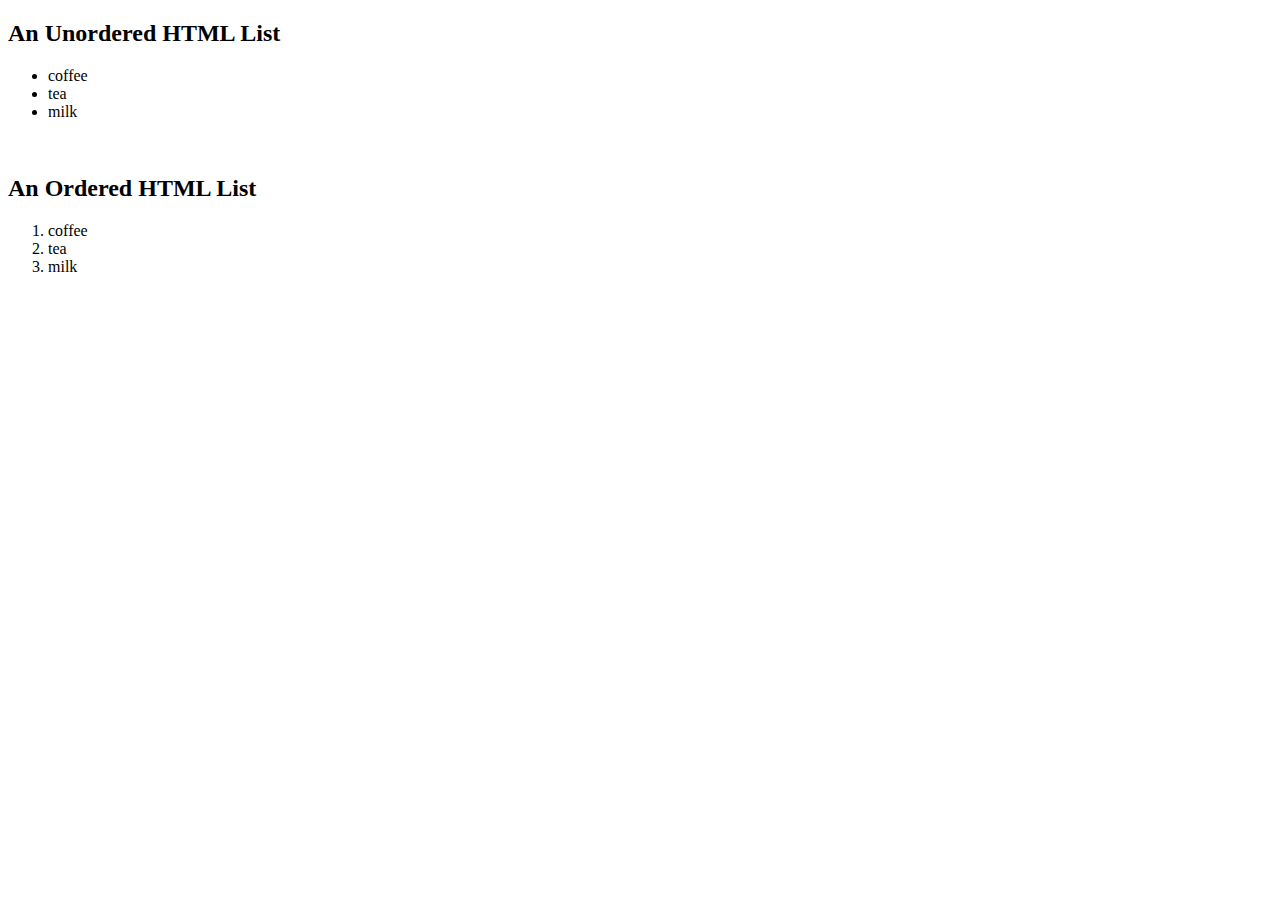
==== index.html @ 98984905 "exercise1" ====
<!DOCTYPE html>
<html lang="en">
<head>
    <meta charset="UTF-8">
    <meta http-equiv="X-UA-Compatible" content="IE=edge">
    <meta name="viewport" content="width=, initial-scale=1.0">
    <title>Document</title>
</head>
<body>
  <h2><b>An Unordered HTML List</b></h2>
  <ul><li>coffee</li>
<li>tea</li>
<li>milk</li></ul>
<br>
<h2><b>An Ordered HTML List</b></h2>
<ol type="1"><li>coffee</li>
<li>tea</li>
<li>milk</li></ol>
</body>
</html>
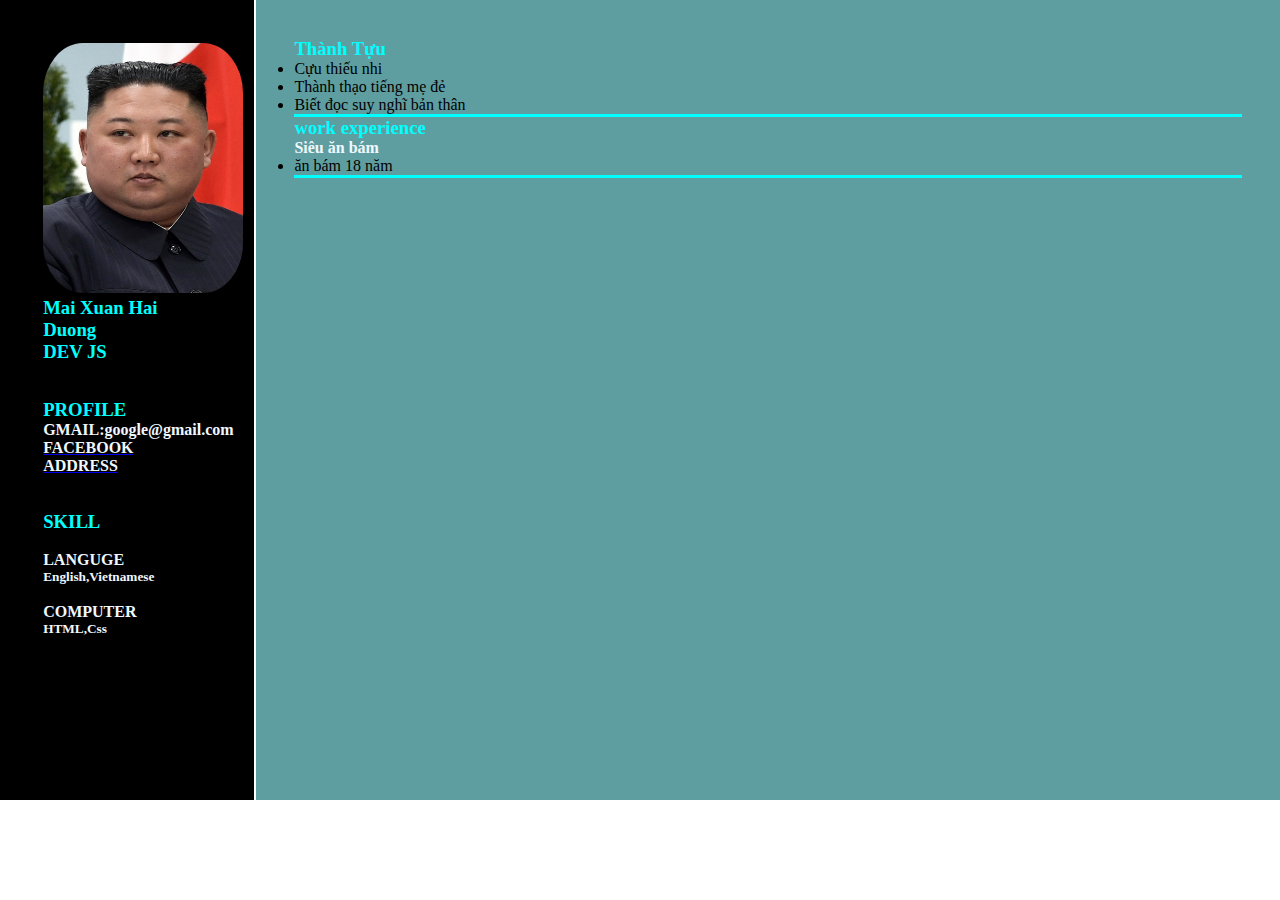
==== commit f7532a20: "exercise 2" ====
--- a/index.html
+++ b/index.html
@@ -1,20 +1,76 @@
 <!DOCTYPE html>
 <html lang="en">
+
 <head>
-    <meta charset="UTF-8">
-    <meta http-equiv="X-UA-Compatible" content="IE=edge">
-    <meta name="viewport" content="width=, initial-scale=1.0">
-    <title>Document</title>
+  <meta charset="UTF-8">
+  <meta http-equiv="X-UA-Compatible" content="IE=edge">
+  <meta name="viewport" content="width=device-width, initial-scale=1.0">
+  <title>CV cua duong</title>
+  <link rel="stylesheet" href="./index.css/style.css">
 </head>
+
 <body>
-  <h2><b>An Unordered HTML List</b></h2>
-  <ul><li>coffee</li>
-<li>tea</li>
-<li>milk</li></ul>
-<br>
-<h2><b>An Ordered HTML List</b></h2>
-<ol type="1"><li>coffee</li>
-<li>tea</li>
-<li>milk</li></ol>
+  <div class="container">
+    <div class="left_item">
+      <div class="middle">
+      <img class="avarta" src="./image/Kim_Jong-un_April_2019_crop.jpg" alt="">
+
+      <div class="name">
+        <h3><b>Mai Xuan Hai Duong</b></h3>
+        <h3><b>DEV JS</b></h3>
+      </div>
+      <br><br>
+      <div class="profile"> 
+        <h3><b>PROFILE</b></h3>
+        <h4>GMAIL:google@gmail.com</h4>
+        <a
+          href="https://www.google.com/search?q=face&oq=face&aqs=edge.0.69i59l2j0i131i433i512l4j69i60l3.602j0j1&sourceid=chrome&ie=UTF-8">
+          <h4>FACEBOOK</h4>
+        </a>
+        <a href="https://www.google.com/maps/place/Pyongyang,+North+Korea/@39.0340911,125.4010719,9z/data=!3m1!4b1!
+        4m6!3m5!1s0x357dfffd45fddad9:0x6854d01ef6630a3d!8m2!3d39.0737987!4d125.8197643!16zL20vMGN3NWs">
+          <h4>ADDRESS</h4>
+        </a>
+      </div>
+      <br><br>
+      <div class="Skill">
+        <h3>
+          SKILL
+        </h3>
+        <br>
+        <h4>
+          LANGUGE
+        </h4>
+        <h5>English,Vietnamese</h5>
+        <br>
+        <h4>
+          COMPUTER
+        </h4>
+        <h5>
+          HTML,Css
+        </h5>
+      </div>
+      </div>
+      </div>
+    <div class="right_item"> 
+      
+        <h3>Thành Tựu</h3>
+      <ul class="gach_chan">
+        <li>Cựu thiếu nhi</li>
+        <li>Thành thạo tiếng mẹ đẻ</li>
+        <li>Biết đọc suy nghĩ bản thân</li>
+      </ul>
+      <h3>work experience</h3>
+      <h4><b>Siêu ăn bám</b></h4>
+      <ul class="gach_chan">
+        <li>ăn bám 18 năm</li>  
+      </ul>
+
+      </div>
+      </div>
+     
+    </div>
+  </div>
 </body>
+
 </html>--- a/index.css/style.css
+++ b/index.css/style.css
@@ -0,0 +1,48 @@
+*{
+    margin:0;
+    padding:0;
+    box-sizing: border-box;
+}
+.container{
+    height: 800px;
+    width: 100%;
+    float: left;
+    display: flex;
+    border-radius: 20%;
+}
+.avarta{
+    width: 200px;
+    height:250px;
+    border-radius: 20%;
+}
+.left_item{ 
+    background-color: black;
+    width: 20%;
+    border: 20%;
+   border-right: 2px solid white;
+   
+
+
+}
+.right_item{
+    background-color:cadetblue;
+    width:80%;
+
+}
+h3{
+   color: aqua; 
+}
+h4{color: aliceblue;}
+h5{
+    color: aliceblue;
+}
+.middle { margin: 17%;
+
+}
+.right_item {
+    padding: 3%;
+
+}
+.gach_chan{
+    border-bottom: 3px solid aqua;
+}
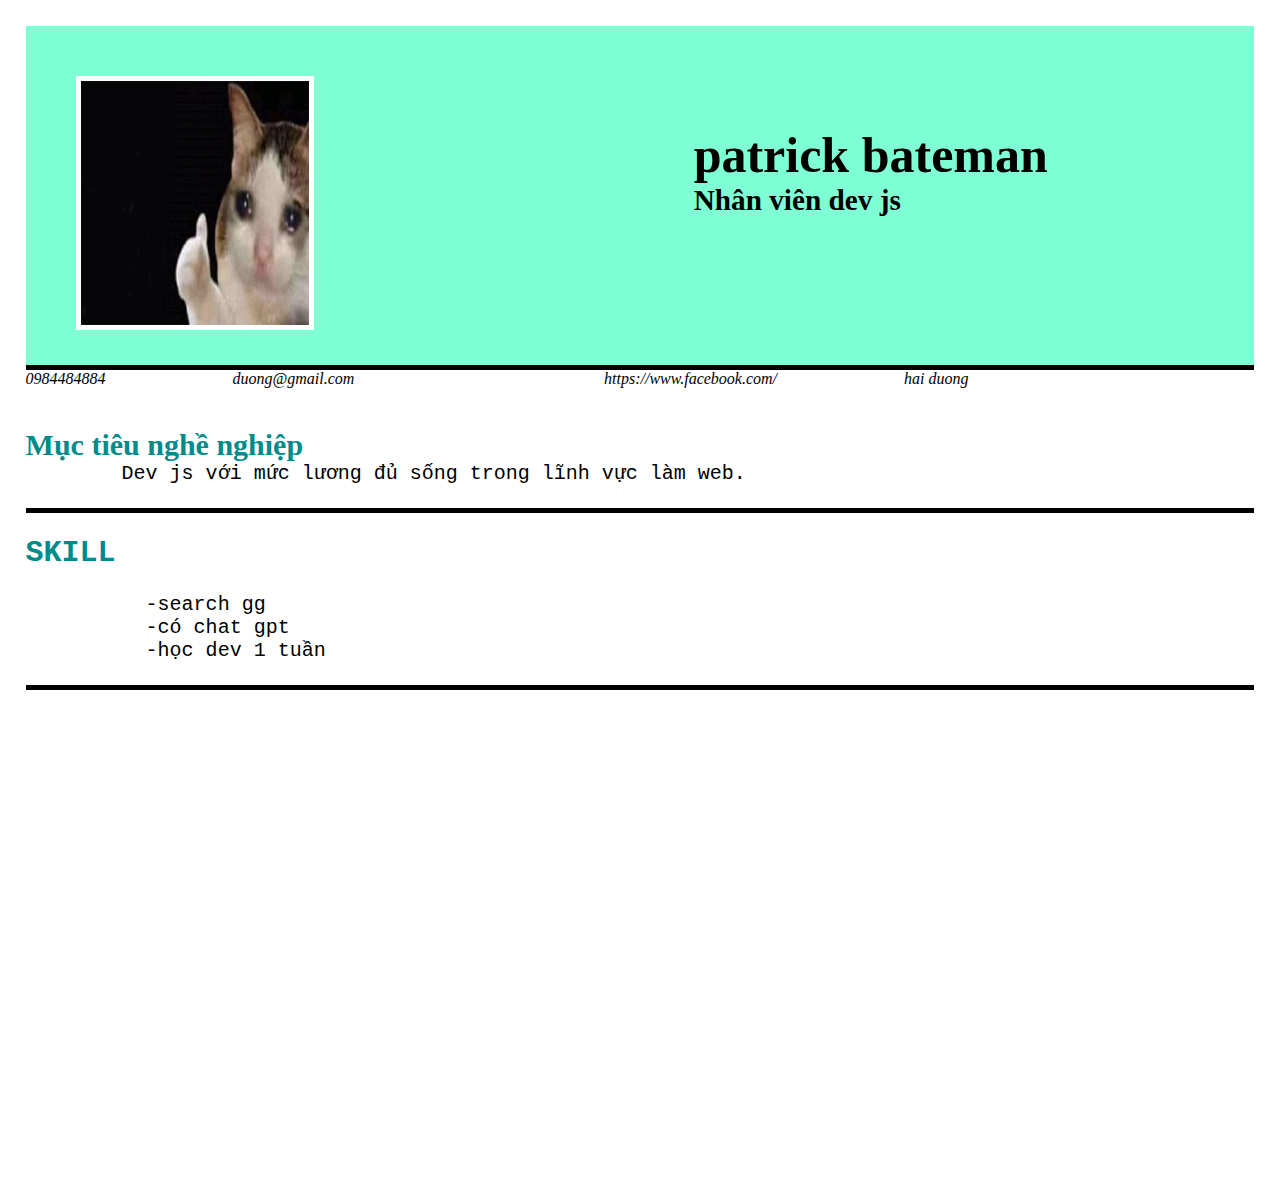
==== commit 12aa4f72: "cv2" ====
--- a/index.html
+++ b/index.html
@@ -5,71 +5,51 @@
   <meta charset="UTF-8">
   <meta http-equiv="X-UA-Compatible" content="IE=edge">
   <meta name="viewport" content="width=device-width, initial-scale=1.0">
-  <title>CV cua duong</title>
+  <title>cv cua duong</title>
   <link rel="stylesheet" href="./index.css/style.css">
+  <link rel="stylesheet" href="https://cdnjs.cloudflare.com/ajax/libs/font-awesome/6.3.0/css/all.min.css"
+    integrity="sha512-SzlrxWUlpfuzQ+pcUCosxcglQRNAq/DZjVsC0lE40xsADsfeQoEypE+enwcOiGjk/bSuGGKHEyjSoQ1zVisanQ=="
+    crossorigin="anonymous" referrerpolicy="no-referrer" />
 </head>
 
 <body>
   <div class="container">
-    <div class="left_item">
-      <div class="middle">
-      <img class="avarta" src="./image/Kim_Jong-un_April_2019_crop.jpg" alt="">
-
+    <div class="header">
+      <div class="outboxavatar">
+        <img class="avarta" src="./image/Untitled-1.png" alt="">
+      </div>
       <div class="name">
-        <h3><b>Mai Xuan Hai Duong</b></h3>
-        <h3><b>DEV JS</b></h3>
+        <h1>patrick bateman</h1>
+        <h3>Nhân viên dev js</h3>
       </div>
-      <br><br>
-      <div class="profile"> 
-        <h3><b>PROFILE</b></h3>
-        <h4>GMAIL:google@gmail.com</h4>
-        <a
-          href="https://www.google.com/search?q=face&oq=face&aqs=edge.0.69i59l2j0i131i433i512l4j69i60l3.602j0j1&sourceid=chrome&ie=UTF-8">
-          <h4>FACEBOOK</h4>
-        </a>
-        <a href="https://www.google.com/maps/place/Pyongyang,+North+Korea/@39.0340911,125.4010719,9z/data=!3m1!4b1!
-        4m6!3m5!1s0x357dfffd45fddad9:0x6854d01ef6630a3d!8m2!3d39.0737987!4d125.8197643!16zL20vMGN3NWs">
-          <h4>ADDRESS</h4>
-        </a>
-      </div>
-      <br><br>
-      <div class="Skill">
-        <h3>
-          SKILL
-        </h3>
-        <br>
-        <h4>
-          LANGUGE
-        </h4>
-        <h5>English,Vietnamese</h5>
-        <br>
-        <h4>
-          COMPUTER
-        </h4>
-        <h5>
-          HTML,Css
-        </h5>
-      </div>
-      </div>
-      </div>
-    <div class="right_item"> 
-      
-        <h3>Thành Tựu</h3>
-      <ul class="gach_chan">
-        <li>Cựu thiếu nhi</li>
-        <li>Thành thạo tiếng mẹ đẻ</li>
-        <li>Biết đọc suy nghĩ bản thân</li>
-      </ul>
-      <h3>work experience</h3>
-      <h4><b>Siêu ăn bám</b></h4>
-      <ul class="gach_chan">
-        <li>ăn bám 18 năm</li>  
-      </ul>
+    </div>
+    <div class="information">
+      <i class="fa-solid fa-phone" id="a"> 0984484884</i>
+      <i class="fa-sharp fa-solid fa-envelope" id="b"> duong@gmail.com</i>
+      <i class="fa-solid fa-user" id="c"></i>
+      <i class="fa-solid fa-link" id="d">https://www.facebook.com/</i>
+      <i class="fa-sharp fa-solid fa-location-dot" id="e"> hai duong</i>
+    </div>
+    <div class="muctieunghenghiep">
+      <h2>
+        Mục tiêu nghề nghiệp
+      </h2>
+      <pre>
+        Dev js với mức lương đủ sống trong lĩnh vực làm web.
+      </pre>
+      <div class="skill">
+        <pre>
+          <h2>SKILL</h2>
+          -search gg
+          -có chat gpt
+          -học dev 1 tuần
+        </pre>
+        
 
       </div>
-      </div>
-     
     </div>
+  </div>
+  </div>
   </div>
 </body>
 
--- a/index.css/style.css
+++ b/index.css/style.css
@@ -1,48 +1,68 @@
 *{
-    margin:0;
-    padding:0;
+    margin: 0%;
+    padding: 0%;
     box-sizing: border-box;
 }
 .container{
-    height: 800px;
     width: 100%;
-    float: left;
+    height: 1200px;
+    background-color: white;
+    padding:2%;
+}
+.header{
     display: flex;
-    border-radius: 20%;
+    background-color:aquamarine ;
+    height:30% ;
+    border-bottom: 5px solid black;
+
 }
 .avarta{
-    width: 200px;
-    height:250px;
-    border-radius: 20%;
+    width: 75%;
+    height: 75%;
+    margin-top: 50px;
+    margin-left: 50px;
+    border: 5px solid white;
+    justify-content: center;
 }
-.left_item{ 
-    background-color: black;
-    width: 20%;
-    border: 20%;
-   border-right: 2px solid white;
-   
+.name{
+   padding-left: 350px;
+   padding-top: 100px;
+   width: 1000px ;
+   font-size: 25px;
+}
+.outboxavatar{
+    background-color:aquamarine;
+    justify-content: center;
+    width:30%;
+}
+.information{
+    height: 5%;
+}
+#a{
+   margin-top: 1%;
+}
+#b{
+    margin-left: 10%;
+}
+#c{
+    margin-left: 10%;
+}
+#d{
+    margin-left: 10%;
+}
 
-
+#e{
+    margin-left: 10%;
 }
-.right_item{
-    background-color:cadetblue;
-    width:80%;
-
+.muctieunghenghiep{
+    font-size: 20px;
 }
-h3{
-   color: aqua; 
+.skill{
+    font-size: 20px;
 }
-h4{color: aliceblue;}
-h5{
-    color: aliceblue;
+pre{
+    border-bottom: 5px solid black;
 }
-.middle { margin: 17%;
-
-}
-.right_item {
-    padding: 3%;
-
-}
-.gach_chan{
-    border-bottom: 3px solid aqua;
-}
+h2{
+    color:darkcyan;
+}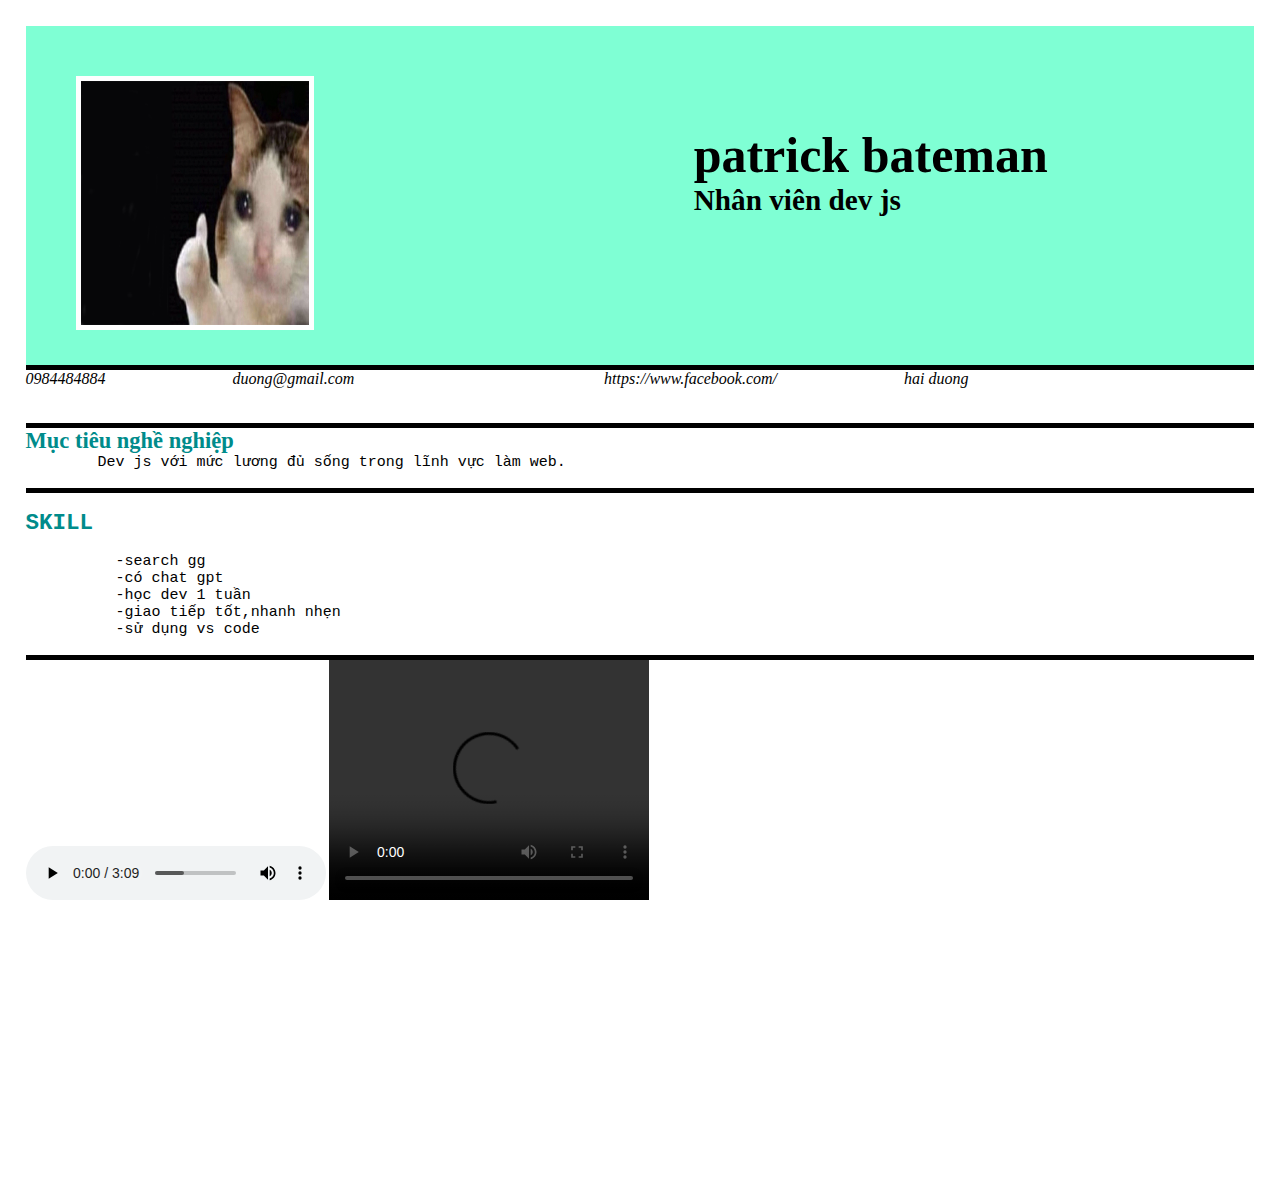
==== commit 0aa20425: "bai tap form" ====
--- a/index.html
+++ b/index.html
@@ -43,9 +43,11 @@
           -search gg
           -có chat gpt
           -học dev 1 tuần
+          -giao tiếp tốt,nhanh nhẹn
+          -sử dụng vs code
         </pre>
-        
-
+        <audio src="./image/worth-nothing-phonk-slowed-reverd-sigma-song.mp3" controls></audio>
+        <video controls src="./image/gigachad-vs-patrick-bateman.mp4" width="320px" height="240px"></video>
       </div>
     </div>
   </div>
--- a/index.css/style.css
+++ b/index.css/style.css
@@ -37,6 +37,7 @@
 }
 .information{
     height: 5%;
+    border-bottom: 5px solid black;
 }
 #a{
    margin-top: 1%;
@@ -55,10 +56,10 @@
     margin-left: 10%;
 }
 .muctieunghenghiep{
-    font-size: 20px;
+    font-size: 15px;
 }
 .skill{
-    font-size: 20px;
+    font-size: 15px;
 }
 pre{
     border-bottom: 5px solid black;
